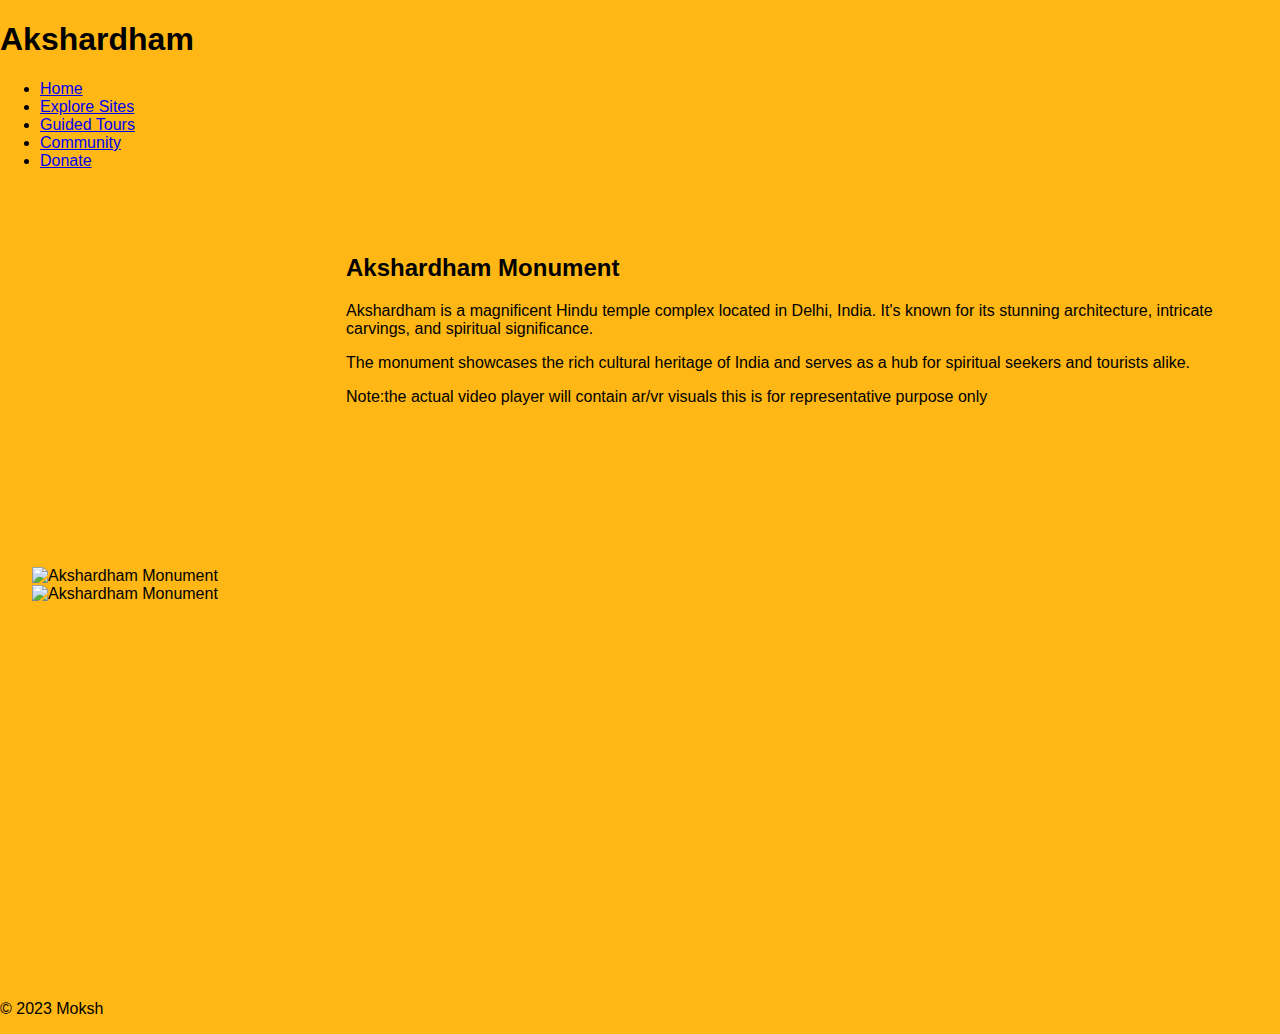
==== akshardham.html @ a94e9e50 "Add files via upload" ====
<!DOCTYPE html>
<html>
<head>
    <title>Akshardham Monument</title>
    <link rel="stylesheet" type="text/css" href="akshar.css">
</head>
<body>
    <header>
        <h1>Akshardham</h1>
    </header>
    <nav>
        <ul>
            <li><a href="index.html">Home</a></li>
            <li><a href="explore.html">Explore Sites</a></li>
            <li><a href="comingsoon.html">Guided Tours</a></li>
            <li><a href="community.html">Community</a></li>
            <li><a href="donate.html">Donate</a></li>
        </ul>
    </nav>
    <main class="monument">
        <section class="monument-details">
            <div class="monument-image">
                <img src="file:///C:/Users/ritwi/Desktop/moksh/images/akshardham.png" alt="Akshardham Monument">
                <img src="file:///C:/Users/ritwi/Desktop/moksh/images/akshardham%202.png" alt="Akshardham Monument">
            </div>
            <div class="monument-description">
                <h2>Akshardham Monument</h2>
                <p>Akshardham is a magnificent Hindu temple complex located in Delhi, India. It's known for its stunning architecture, intricate carvings, and spiritual significance.</p>
                <p>The monument showcases the rich cultural heritage of India and serves as a hub for spiritual seekers and tourists alike.</p>
<p>Note:the actual video player will contain ar/vr visuals this is for representative purpose only</p>
                <div class="video-container">
                    <iframe width="560" height="315" src="https://www.youtube.com/embed/DwsYVv36Vo0" frameborder="0" allowfullscreen></iframe>
                </div>
            </div>
        </section>
    </main>
    <footer>
        <p>&copy; 2023 Moksh</p>
    </footer>
</body>
</html>
---- akshar.css ----
/* Global Styles */
body {
    font-family: Arial, sans-serif;
    background-color: #ffb715;
    margin: 0; /* Reset default margin */
    padding: 0; /* Reset default padding */
}

/* Monument Page Styles */
.monument-details {
    display: flex;
    align-items: center;
    padding: 2rem;
}

.monument-image img {
    max-width: 100%; /* Adjust image size */
    height: auto;
    max-height: 400px; /* Limit image height */
}

.monument-description {
    padding: 1rem;
}

/* Responsive Styles */
@media screen and (max-width: 768px) {
    .monument-details {
        flex-direction: column;
    }

    .monument-image img {
        max-height: 300px; /* Adjust image height for smaller screens */
    }
}

/* Video Container Styles */
.video-container {
    position: relative;
    padding-bottom: 56.25%; /* 16:9 aspect ratio */
    height: 0;
    overflow: hidden;
    margin-top: 2rem; /* Add some spacing between text and video */
}

.video-container iframe {
    position: absolute;
    top: 0;
    left: 0;
    width: 100%;
    height: 100%;
}
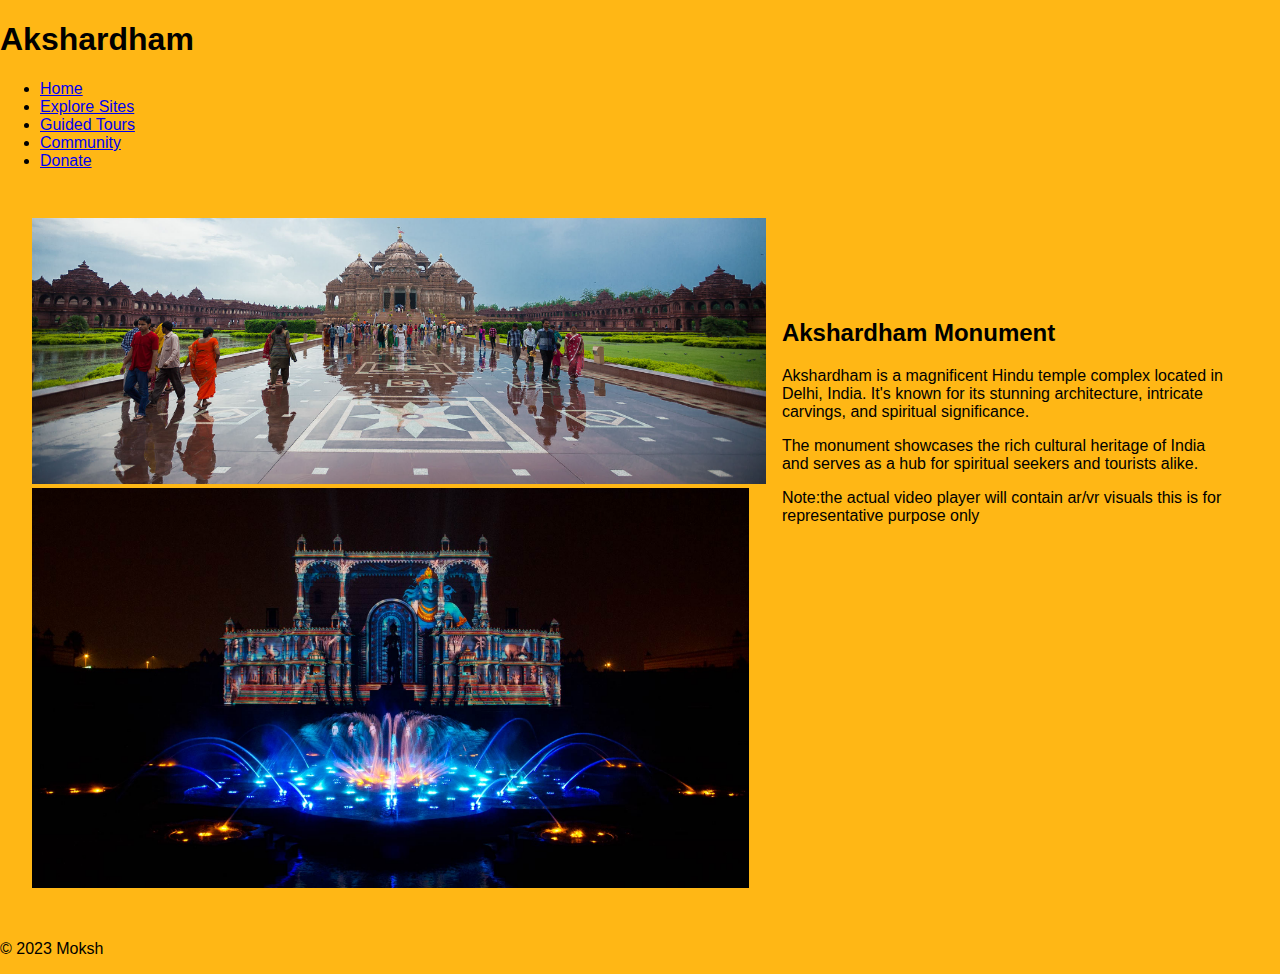
==== commit f278aaef: "Update akshardham.html" ====
--- a/akshardham.html
+++ b/akshardham.html
@@ -20,8 +20,8 @@
     <main class="monument">
         <section class="monument-details">
             <div class="monument-image">
-                <img src="file:///C:/Users/ritwi/Desktop/moksh/images/akshardham.png" alt="Akshardham Monument">
-                <img src="file:///C:/Users/ritwi/Desktop/moksh/images/akshardham%202.png" alt="Akshardham Monument">
+                <img src="docs/assets/images/akshardham.png" alt="Akshardham Monument">
+                <img src="docs/assets/images/akshardham 2.png" alt="Akshardham Monument">
             </div>
             <div class="monument-description">
                 <h2>Akshardham Monument</h2>
